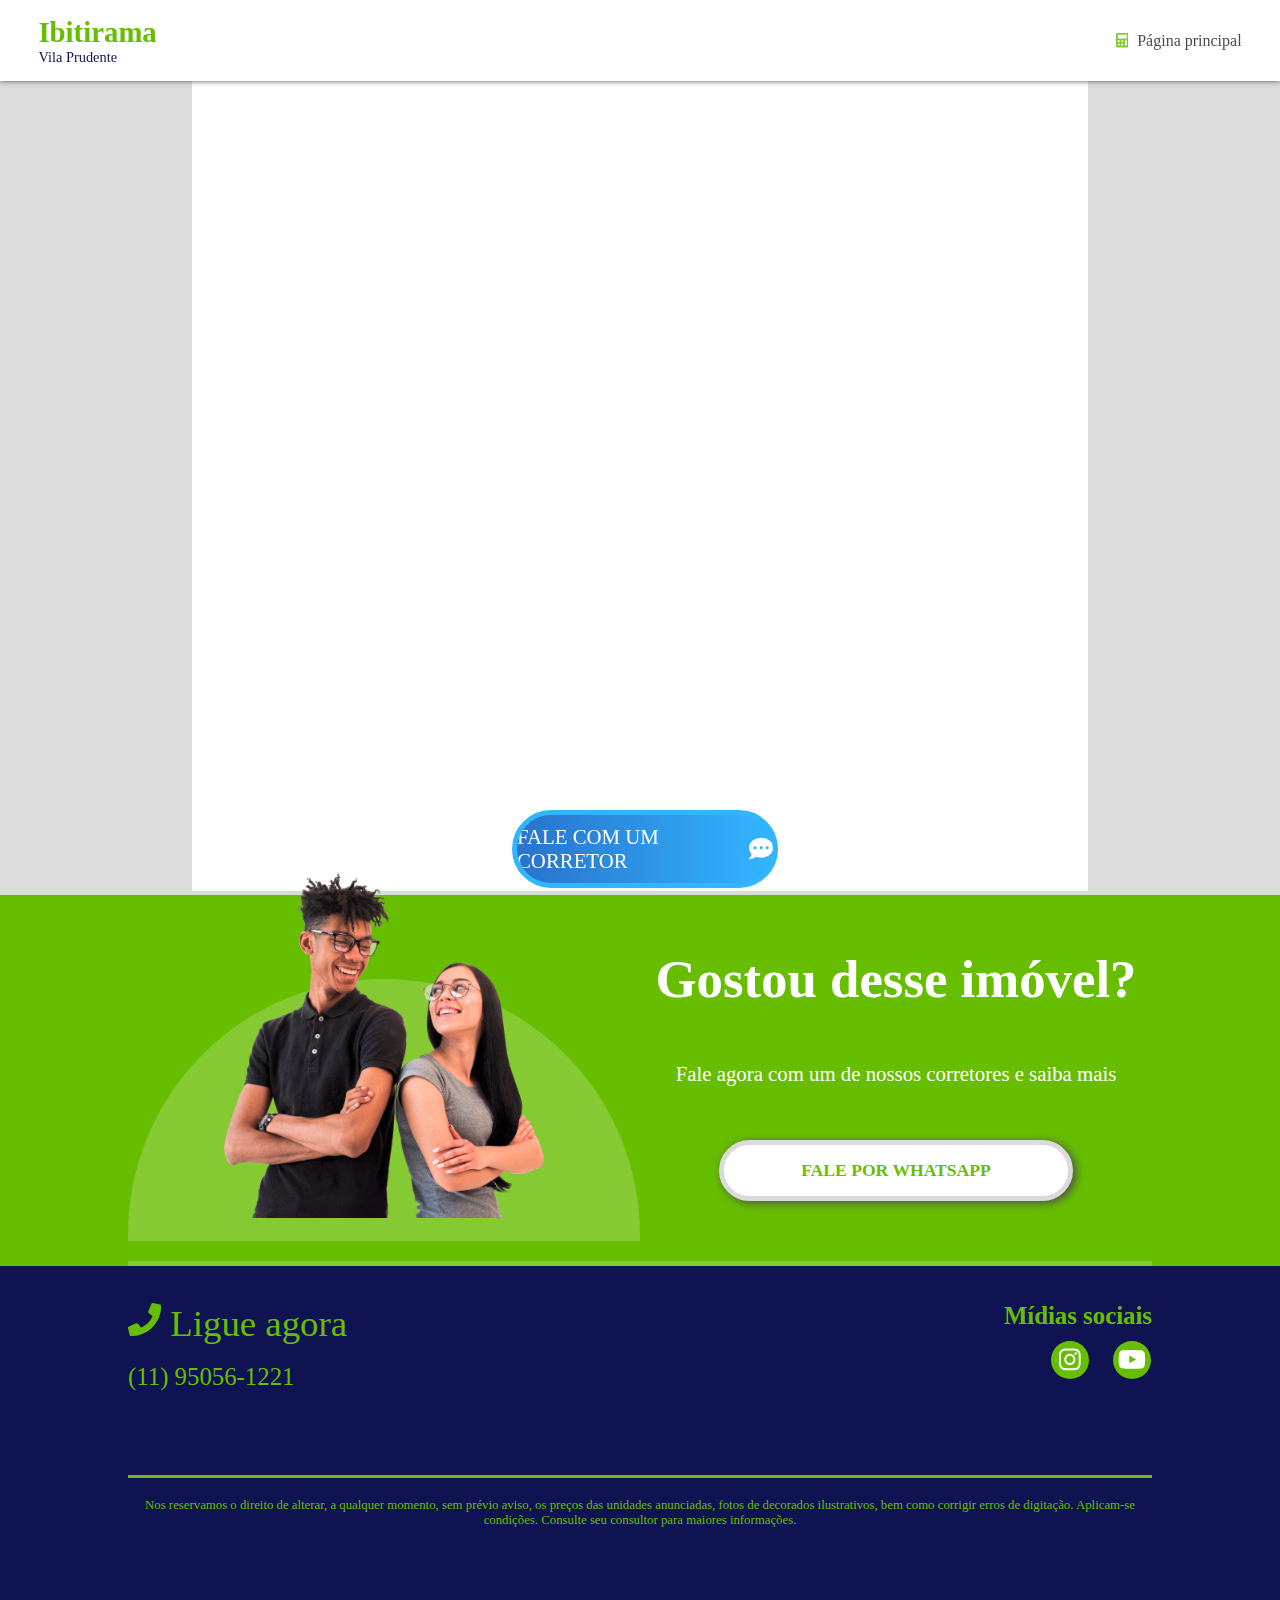
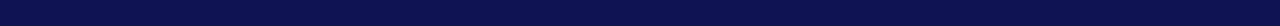
==== form.html @ f5fafc0a "Atualizado botão fixo e ampliação de imagens" ====
<!DOCTYPE html>
<html>
<head>
    <meta charset="UTF-8">
    <meta http-equiv="X-UA-Compatible" content="IE=edge">
    <meta name="viewport" content="width=device-width, initial-scale=1.0">
    <title>Win - Ibitirama</title>

    <link rel="stylesheet" href="./css/style.css">
    <link rel="stylesheet" href="./css/mobile/style.css" media="screen and (max-width: 900px)">
</head>
<body>
    <header class="header">
        <div class="icon">
            <h2>Ibitirama</h2>
            <p>Vila Prudente</p>
        </div>
        <div class="budget">
            <a href="./index.html"><svg aria-hidden="true" focusable="false" data-prefix="fas" data-icon="calculator" role="img" xmlns="http://www.w3.org/2000/svg" viewBox="0 0 448 512" class="svg-inline--fa fa-calculator fa-w-14 fa-rotate-90"><path fill="currentColor" d="M400 0H48C22.4 0 0 22.4 0 48v416c0 25.6 22.4 48 48 48h352c25.6 0 48-22.4 48-48V48c0-25.6-22.4-48-48-48zM128 435.2c0 6.4-6.4 12.8-12.8 12.8H76.8c-6.4 0-12.8-6.4-12.8-12.8v-38.4c0-6.4 6.4-12.8 12.8-12.8h38.4c6.4 0 12.8 6.4 12.8 12.8v38.4zm0-128c0 6.4-6.4 12.8-12.8 12.8H76.8c-6.4 0-12.8-6.4-12.8-12.8v-38.4c0-6.4 6.4-12.8 12.8-12.8h38.4c6.4 0 12.8 6.4 12.8 12.8v38.4zm128 128c0 6.4-6.4 12.8-12.8 12.8h-38.4c-6.4 0-12.8-6.4-12.8-12.8v-38.4c0-6.4 6.4-12.8 12.8-12.8h38.4c6.4 0 12.8 6.4 12.8 12.8v38.4zm0-128c0 6.4-6.4 12.8-12.8 12.8h-38.4c-6.4 0-12.8-6.4-12.8-12.8v-38.4c0-6.4 6.4-12.8 12.8-12.8h38.4c6.4 0 12.8 6.4 12.8 12.8v38.4zm128 128c0 6.4-6.4 12.8-12.8 12.8h-38.4c-6.4 0-12.8-6.4-12.8-12.8V268.8c0-6.4 6.4-12.8 12.8-12.8h38.4c6.4 0 12.8 6.4 12.8 12.8v166.4zm0-256c0 6.4-6.4 12.8-12.8 12.8H76.8c-6.4 0-12.8-6.4-12.8-12.8V76.8C64 70.4 70.4 64 76.8 64h294.4c6.4 0 12.8 6.4 12.8 12.8v102.4z" class=""></path></svg> Página principal</a>
        </div>
    </header>

    <a href="https://api.whatsapp.com/send?phone=5511950561221" class="corretor" target="_blank">FALE COM UM CORRETOR <svg data-v-1b039932="" aria-hidden="true" focusable="false" data-prefix="fas" data-icon="comment-dots" role="img" xmlns="http://www.w3.org/2000/svg" viewBox="0 0 512 512" class="svg-inline--fa fa-comment-dots fa-w-16"><path data-v-1b039932="" fill="currentColor" d="M256 32C114.6 32 0 125.1 0 240c0 49.6 21.4 95 57 130.7C44.5 421.1 2.7 466 2.2 466.5c-2.2 2.3-2.8 5.7-1.5 8.7S4.8 480 8 480c66.3 0 116-31.8 140.6-51.4 32.7 12.3 69 19.4 107.4 19.4 141.4 0 256-93.1 256-208S397.4 32 256 32zM128 272c-17.7 0-32-14.3-32-32s14.3-32 32-32 32 14.3 32 32-14.3 32-32 32zm128 0c-17.7 0-32-14.3-32-32s14.3-32 32-32 32 14.3 32 32-14.3 32-32 32zm128 0c-17.7 0-32-14.3-32-32s14.3-32 32-32 32 14.3 32 32-14.3 32-32 32z" class=""></path></svg></a>

    <iframe src="https://docs.google.com/forms/d/e/1FAIpQLScI5sDCU2K2RXG7FbVxQHd-Atl_5EHnjcI8VP3NnIdMTelnMQ/viewform?embedded=true" frameborder="0" marginheight="0" marginwidth="0">Carregando…</iframe>

    <section class="call">
        <div class="row">
            <div class="peoples">
                <div class="image">
                    <img src="../img/peoples.png">
                </div>
                <div class="circle"></div>
            </div>
            <div class="action">
                <h2>Gostou desse imóvel?</h2>
                <p>Fale agora com um de nossos corretores e saiba mais</p>
                <a href="https://api.whatsapp.com/send?phone=5511950561221" target="_blank">FALE POR WHATSAPP</a>
            </div>
        </div>
    </section>

    <footer class="footer">
        <div class="area">
            <div class="contact">
                <a href="tel:+5511950561221"><svg data-v-27981fa3="" aria-hidden="true" focusable="false" data-prefix="fas" data-icon="phone" role="img" xmlns="http://www.w3.org/2000/svg" viewBox="0 0 512 512" class="svg-inline--fa fa-phone fa-w-16 fa-rotate-90"><path data-v-27981fa3="" fill="currentColor" d="M493.4 24.6l-104-24c-11.3-2.6-22.9 3.3-27.5 13.9l-48 112c-4.2 9.8-1.4 21.3 6.9 28l60.6 49.6c-36 76.7-98.9 140.5-177.2 177.2l-49.6-60.6c-6.8-8.3-18.2-11.1-28-6.9l-112 48C3.9 366.5-2 378.1.6 389.4l24 104C27.1 504.2 36.7 512 48 512c256.1 0 464-207.5 464-464 0-11.2-7.7-20.9-18.6-23.4z" class=""></path></svg> Ligue agora</a>
                <p>(11) 95056-1221</p>
            </div>
            <div class="medias">
                <p>Mídias sociais</p>
                <div class="icons">
                    <a href="https://www.instagram.com/bellonbroker/" target="_blank"><svg data-v-27981fa3="" aria-hidden="true" focusable="false" data-prefix="fab" data-icon="instagram" role="img" xmlns="http://www.w3.org/2000/svg" viewBox="0 0 448 512" class="svg-inline--fa fa-instagram fa-w-14"><path data-v-27981fa3="" fill="currentColor" d="M224.1 141c-63.6 0-114.9 51.3-114.9 114.9s51.3 114.9 114.9 114.9S339 319.5 339 255.9 287.7 141 224.1 141zm0 189.6c-41.1 0-74.7-33.5-74.7-74.7s33.5-74.7 74.7-74.7 74.7 33.5 74.7 74.7-33.6 74.7-74.7 74.7zm146.4-194.3c0 14.9-12 26.8-26.8 26.8-14.9 0-26.8-12-26.8-26.8s12-26.8 26.8-26.8 26.8 12 26.8 26.8zm76.1 27.2c-1.7-35.9-9.9-67.7-36.2-93.9-26.2-26.2-58-34.4-93.9-36.2-37-2.1-147.9-2.1-184.9 0-35.8 1.7-67.6 9.9-93.9 36.1s-34.4 58-36.2 93.9c-2.1 37-2.1 147.9 0 184.9 1.7 35.9 9.9 67.7 36.2 93.9s58 34.4 93.9 36.2c37 2.1 147.9 2.1 184.9 0 35.9-1.7 67.7-9.9 93.9-36.2 26.2-26.2 34.4-58 36.2-93.9 2.1-37 2.1-147.8 0-184.8zM398.8 388c-7.8 19.6-22.9 34.7-42.6 42.6-29.5 11.7-99.5 9-132.1 9s-102.7 2.6-132.1-9c-19.6-7.8-34.7-22.9-42.6-42.6-11.7-29.5-9-99.5-9-132.1s-2.6-102.7 9-132.1c7.8-19.6 22.9-34.7 42.6-42.6 29.5-11.7 99.5-9 132.1-9s102.7-2.6 132.1 9c19.6 7.8 34.7 22.9 42.6 42.6 11.7 29.5 9 99.5 9 132.1s2.7 102.7-9 132.1z" class=""></path></svg></a>
                    <a href="https://www.youtube.com/@econconstrutora" target="_blank"><svg data-v-27981fa3="" aria-hidden="true" focusable="false" data-prefix="fab" data-icon="youtube" role="img" xmlns="http://www.w3.org/2000/svg" viewBox="0 0 576 512" class="svg-inline--fa fa-youtube fa-w-18"><path data-v-27981fa3="" fill="currentColor" d="M549.655 124.083c-6.281-23.65-24.787-42.276-48.284-48.597C458.781 64 288 64 288 64S117.22 64 74.629 75.486c-23.497 6.322-42.003 24.947-48.284 48.597-11.412 42.867-11.412 132.305-11.412 132.305s0 89.438 11.412 132.305c6.281 23.65 24.787 41.5 48.284 47.821C117.22 448 288 448 288 448s170.78 0 213.371-11.486c23.497-6.321 42.003-24.171 48.284-47.821 11.412-42.867 11.412-132.305 11.412-132.305s0-89.438-11.412-132.305zm-317.51 213.508V175.185l142.739 81.205-142.739 81.201z" class=""></path></svg></a>
                </div>
                
            </div>
            <div class="conditions">
                <p>Nos reservamos o direito de alterar, a qualquer momento, sem prévio aviso, os preços das unidades anunciadas, fotos de decorados ilustrativos, bem como corrigir erros de digitação. Aplicam-se condições. Consulte seu consultor para maiores informações.</p>
            </div>
        </div>
    </footer>

    <script src="./js/script.js"></script>
</body>
</html>
---- css/style.css ----
* {
  margin: 0;
  padding: 0;
  overflow-x: hidden;
}

body {
  background-color: #dbdbdb;
  font-family: Roboto;
  overflow: hidden;
}

.header {
  position: fixed;
  z-index: 11;
  top: 0;
  background: #ffffff;
  width: 100vw;
  height: 9vh;
  box-shadow: 0 0 5px #4b4c50;
  display: flex;
  flex-direction: row;
  justify-content: space-between;
  align-items: center;
}
.header .icon {
  width: 50vw;
  padding: 1.5vh 3vw;
}
.header .icon h2 {
  font-size: 1.8em;
  color: #67be00;
}
.header .icon p {
  font-size: 0.9em;
  color: #0f1352;
}
.header .budget {
  width: 50vh;
  padding: 1.5vh 3vw;
  display: flex;
  flex-direction: row;
  justify-content: flex-end;
  align-items: center;
}
.header .budget a {
  text-decoration: none;
  font-size: 1em;
  color: #4b4c50;
  transition: 0.3s ease;
}
.header .budget a svg {
  font-size: 18px;
  margin-right: 5px;
  color: #85ca33;
}
.header .budget a .svg-inline--fa.fa-w-20 {
  width: 1.05em;
}
.header .budget a .svg-inline--fa {
  display: inline-block;
  font-size: inherit;
  height: 0.9em;
  vertical-align: -0.125em;
}
.header .budget a:hover {
  color: #67be00;
}

iframe {
  width: 50vw;
  height: 80vh;
  margin: 9vh 15vw 0 15vw;
  padding: 5vh 10vw;
  background-color: #ffffff;
}

.corretor {
  position: fixed;
  z-index: 3;
  top: 90vh;
  width: 20vw;
  height: 7.5vh;
  margin: 0 40vw;
  border-radius: 100px;
  border: 5px solid #32b5ff;
  background: linear-gradient(to left, #32b5ff, #2973cc);
  text-decoration: none;
  color: #ffffff;
  font-size: 1.3em;
  display: flex;
  flex-direction: row;
  justify-content: space-evenly;
  align-items: center;
}
.corretor svg {
  font-size: 18px;
  color: #ffffff;
}
.corretor .svg-inline--fa.fa-w-20 {
  width: 1em;
}
.corretor .svg-inline--fa {
  display: inline-block;
  font-size: inherit;
  height: 1.3em;
}

.bigimage {
  position: fixed;
  z-index: 10;
  width: 100vw;
  height: 100vh;
  background: rgba(0, 0, 0, 0.5);
  backdrop-filter: blur(10px);
  padding: 3vw 0;
  display: flex;
  flex-direction: row;
  justify-content: center;
  align-items: center;
  display: none;
}
.bigimage .areaimage {
  width: 90%;
  height: 80%;
  background: #ffffff;
  background-size: cover;
  background-position: center;
  border-radius: 25px;
  padding: 1%;
  display: flex;
  flex-direction: row;
  justify-content: flex-end;
  align-items: flex-start;
}
.bigimage .areaimage .closeButton {
  background: none;
  border: none;
  font-size: 1.5em;
  font-weight: bold;
  color: #67be00;
}
.bigimage .areaimage .closeButton:hover {
  color: #85ca33;
  cursor: pointer;
}

.banner {
  margin-top: 9vh;
  height: 75vh;
  width: 100vw;
  background-image: url("../img/banner.png");
  background-position: top;
  background-size: cover;
  background-repeat: no-repeat;
  box-shadow: 0 3 5px #4b4c50;
  display: flex;
  flex-direction: column;
  justify-content: flex-end;
  align-items: center;
}
.banner .title {
  width: 80vw;
  height: 40%;
  display: flex;
  flex-direction: row;
  justify-content: space-between;
  align-items: center;
}
.banner .title .data {
  height: 100%;
  width: 60%;
  color: #ffffff;
  display: flex;
  flex-direction: column;
  justify-content: space-between;
  align-items: start;
}
.banner .title .data .row {
  width: 55%;
  display: flex;
  flex-direction: row;
  justify-content: space-between;
  align-items: center;
}
.banner .title .data .row .date {
  font-size: 0.9em;
  font-weight: bold;
  background: #67be00;
  padding: 2% 4%;
  border-radius: 25px;
}
.banner .title .data .row .region {
  font-size: 0.9em;
  font-weight: bold;
  color: #85ca33;
  background: #0f1352;
  padding: 2% 4%;
  border-radius: 25px;
}
.banner .title .data .local {
  font-size: 3.8em;
  font-weight: bold;
  width: 100%;
  height: 40%;
  text-shadow: 5px 5px 5px black;
  display: flex;
  flex-direction: column;
  justify-content: space-between;
  align-items: start;
}
.banner .title .data .local .line {
  height: 4px;
  width: 80%;
  background: linear-gradient(to right, rgb(255, 255, 255), rgba(255, 255, 255, 0));
}
.banner .title .data .inf {
  width: 100%;
  height: 35%;
  display: flex;
  flex-direction: row;
  justify-content: space-between;
  align-items: start;
}
.banner .title .data .inf p {
  font-size: 1.05em;
  text-shadow: 5px 5px 5px black;
}
.banner .title .data .inf p svg {
  font-size: 18px;
  margin-right: 5px;
  color: #ffffff;
}
.banner .title .data .inf p .svg-inline--fa.fa-w-20 {
  width: 1.05em;
}
.banner .title .data .inf p .svg-inline--fa {
  display: inline-block;
  font-size: inherit;
  height: 1em;
  vertical-align: -0.125em;
}
.banner .title .signin {
  height: 100%;
  width: 35%;
  display: flex;
  flex-direction: column;
  justify-content: space-between;
  align-items: start;
}
.banner .title .signin .text {
  width: 100%;
  display: flex;
  flex-direction: row;
  justify-content: space-between;
  align-items: center;
}
.banner .title .signin .text p {
  font-size: 0.9em;
  font-weight: bold;
  color: #ffffff;
  background: #67be00;
  padding: 2% 4%;
  border-radius: 25px;
}
.banner .title .signin .buttonSignIn {
  width: 100%;
  height: 75%;
  display: flex;
  flex-direction: column;
  justify-content: space-between;
  align-items: start;
}
.banner .title .signin .buttonSignIn p {
  font-size: 1.8em;
  font-weight: bold;
  color: #ffffff;
  text-shadow: 5px 5px 5px black;
}
.banner .title .signin .buttonSignIn a {
  padding: 3% 15%;
  background: #67be00;
  border: 3px solid #67be00;
  color: #ffffff;
  border-radius: 100px;
  font-size: 1.5em;
  font-weight: bold;
  text-decoration: none;
  margin-bottom: 3%;
  transition: 0.3s ease;
}
.banner .title .signin .buttonSignIn a:hover {
  background: #ffffff;
  border: 3px solid #67be00;
  color: #67be00;
}

.about {
  background: #ffffff;
  min-height: 475vh;
  display: flex;
  flex-direction: column;
  justify-content: space-evenly;
  align-items: center;
}
.about .facilities {
  width: 80vw;
}
.about .facilities .title {
  width: 40%;
  display: flex;
  flex-direction: row;
  justify-content: space-between;
  align-items: center;
}
.about .facilities .title h2 {
  font-size: 1.6em;
  color: #4b4c50;
}
.about .facilities .title span {
  font-size: 0.9em;
  font-weight: bold;
  height: 2vw;
  width: 2vw;
  background: #67be00;
  color: #ffffff;
  border-radius: 100px;
  display: flex;
  flex-direction: row;
  justify-content: center;
  align-items: center;
}
.about .facilities .items {
  padding: 2% 0;
  display: flex;
  flex-wrap: wrap;
}
.about .facilities .items p {
  font-size: 1.1em;
  color: #4b4c50;
  background: #ffffff;
  padding: 1% 2%;
  border-radius: 100px;
  transition: 0.3s ease;
}
.about .facilities .items p svg {
  font-size: 18px;
  margin-right: 5px;
  color: #67be00;
}
.about .facilities .items p .svg-inline--fa.fa-w-20 {
  width: 1.05em;
}
.about .facilities .items p .svg-inline--fa {
  display: inline-block;
  font-size: inherit;
  height: 1em;
  vertical-align: -0.125em;
}
.about .facilities .items p:hover {
  background: #67be00;
  color: #ffffff;
  cursor: pointer;
}
.about .facilities .items p:hover svg {
  font-size: 18px;
  margin-right: 5px;
  color: #ffffff;
}
.about .inf {
  width: 80vw;
}
.about .inf .title {
  width: 30%;
  display: flex;
  flex-direction: row;
  justify-content: space-between;
  align-items: center;
}
.about .inf .title h2 {
  font-size: 1.6em;
  color: #4b4c50;
}
.about .inf .items {
  padding: 2% 0;
  width: 80vw;
  display: flex;
  flex-direction: row;
}
.about .inf .items .item {
  padding: 0 1%;
  width: 30vh;
  height: 15vh;
  border-left: 2px solid #dbdbdb;
  display: flex;
  flex-direction: column;
  justify-content: space-evenly;
  align-items: flex-start;
}
.about .inf .items .item p {
  font-size: 1.1em;
  color: #4b4c50;
  overflow-y: hidden;
}
.about .inf .items .item p span {
  color: black;
  font-weight: bold;
}
.about .description {
  width: 80vw;
}
.about .description .title {
  width: 30%;
  display: flex;
  flex-direction: row;
  justify-content: space-between;
  align-items: center;
}
.about .description .title h2 {
  font-size: 1.6em;
  color: #4b4c50;
}
.about .description p {
  padding: 2% 0;
  font-size: 1.1em;
  color: #4b4c50;
}
.about .images {
  width: 84vw;
  display: flex;
  flex-direction: column;
  justify-content: space-between;
  align-items: center;
}
.about .images .title {
  width: 80vw;
  display: flex;
  flex-direction: row;
  justify-content: space-between;
  align-items: center;
}
.about .images .title h2 {
  font-size: 1.6em;
  color: #4b4c50;
}
.about .images .images-area {
  padding: 2% 0;
  width: 84vw;
  height: 36vw;
  display: grid;
  grid-template-areas: "img1 img2 img3 img4 img5 img6 img7" "img8 img9 img10 img11 img12 img13 img14" "img15 img16 img17 img18 img19 img20 img21";
}
.about .images .images-area .image {
  display: flex;
  flex-direction: row;
  justify-content: center;
  align-items: center;
  overflow: hidden;
}
.about .images .images-area #img1 {
  grid-area: img1;
  background-image: url(../img/1.png);
  background-size: cover;
  background-position: center;
  border-top-left-radius: 25px;
}
.about .images .images-area #img2 {
  grid-area: img2;
  background-image: url(../img/2.jpeg);
  background-size: cover;
  background-position: center;
}
.about .images .images-area #img3 {
  grid-area: img3;
  background-image: url(../img/3.jpeg);
  background-size: cover;
  background-position: center;
}
.about .images .images-area #img4 {
  grid-area: img4;
  background-image: url(../img/4.jpeg);
  background-size: cover;
  background-position: center;
}
.about .images .images-area #img5 {
  grid-area: img5;
  background-image: url(../img/5.jpeg);
  background-size: cover;
  background-position: center;
}
.about .images .images-area #img6 {
  grid-area: img6;
  background-image: url(../img/6.jpeg);
  background-size: cover;
  background-position: center;
}
.about .images .images-area #img7 {
  grid-area: img7;
  background-image: url(../img/7.jpeg);
  background-size: cover;
  background-position: center;
  border-top-right-radius: 25px;
}
.about .images .images-area #img8 {
  grid-area: img8;
  background-image: url(../img/8.png);
  background-size: cover;
  background-position: center;
}
.about .images .images-area #img9 {
  grid-area: img9;
  background-image: url(../img/9.jpeg);
  background-size: cover;
  background-position: center;
}
.about .images .images-area #img10 {
  grid-area: img10;
  background-image: url(../img/10.jpeg);
  background-size: cover;
  background-position: center;
}
.about .images .images-area #img11 {
  grid-area: img11;
  background-image: url(../img/11.jpeg);
  background-size: cover;
  background-position: center;
}
.about .images .images-area #img12 {
  grid-area: img12;
  background-image: url(../img/12.png);
  background-size: cover;
  background-position: center;
}
.about .images .images-area #img13 {
  grid-area: img13;
  background-image: url(../img/13.jpeg);
  background-size: cover;
  background-position: center;
}
.about .images .images-area #img14 {
  grid-area: img14;
  background-image: url(../img/14.jpeg);
  background-size: cover;
  background-position: center;
}
.about .images .images-area #img15 {
  grid-area: img15;
  background-image: url(../img/15.jpeg);
  background-size: cover;
  background-position: center;
  border-bottom-left-radius: 25px;
}
.about .images .images-area #img16 {
  grid-area: img16;
  background-image: url(../img/16.jpeg);
  background-size: cover;
  background-position: center;
}
.about .images .images-area #img17 {
  grid-area: img17;
  background-image: url(../img/17.jpeg);
  background-size: cover;
  background-position: center;
}
.about .images .images-area #img18 {
  grid-area: img18;
  background-image: url(../img/18.jpeg);
  background-size: cover;
  background-position: center;
}
.about .images .images-area #img19 {
  grid-area: img19;
  background-image: url(../img/19.jpeg);
  background-size: cover;
  background-position: center;
}
.about .images .images-area #img20 {
  grid-area: img20;
  background-image: url(../img/20.jpeg);
  background-size: cover;
  background-position: center;
}
.about .images .images-area #img21 {
  grid-area: img21;
  background-image: url(../img/21.jpeg);
  background-size: cover;
  background-position: center;
  border-bottom-right-radius: 25px;
}
.about .tour {
  width: 80vw;
}
.about .tour .title {
  width: 30%;
  display: flex;
  flex-direction: row;
  justify-content: space-between;
  align-items: center;
}
.about .tour .title h2 {
  font-size: 1.6em;
  color: #4b4c50;
}
.about .tour .tourbanner {
  margin: 2% 0;
  width: 40vw;
  height: 27.5vw;
  border-radius: 25px;
  overflow: hidden;
  box-shadow: 5px 5px 10px #dbdbdb;
  display: flex;
  flex-direction: row;
  justify-content: center;
  align-items: center;
}
.about .tour .tourbanner img {
  width: 100%;
}
.about .plants {
  width: 80vw;
}
.about .plants .title {
  width: 30%;
  display: flex;
  flex-direction: row;
  justify-content: space-between;
  align-items: center;
}
.about .plants .title h2 {
  font-size: 1.6em;
  color: #4b4c50;
}
.about .plants .plants-area {
  padding: 2% 0;
  width: 80vw;
  height: 30vw;
  display: grid;
  grid-template-areas: "p1 p1 p2 p3" "p1 p1 p4 p5" "p6 p7 p8 p9";
  row-gap: 2%;
  column-gap: 2%;
}
.about .plants .plants-area .plant {
  display: flex;
  flex-direction: row;
  justify-content: center;
  align-items: center;
  overflow: hidden;
  border-radius: 25px;
}
.about .plants .plants-area #p1 {
  grid-area: p1;
  background-image: url(../img/p1.jpeg);
  background-size: cover;
  background-position: center;
}
.about .plants .plants-area #p2 {
  grid-area: p2;
  background-image: url(../img/p2.jpeg);
  background-size: cover;
  background-position: center;
}
.about .plants .plants-area #p3 {
  grid-area: p3;
  background-image: url(../img/p3.jpeg);
  background-size: cover;
  background-position: center;
}
.about .plants .plants-area #p4 {
  grid-area: p4;
  background-image: url(../img/p4.jpeg);
  background-size: cover;
  background-position: center;
}
.about .plants .plants-area #p5 {
  grid-area: p5;
  background-image: url(../img/p5.jpeg);
  background-size: cover;
  background-position: center;
}
.about .plants .plants-area #p6 {
  grid-area: p6;
  background-image: url(../img/p6.jpeg);
  background-size: cover;
  background-position: center;
}
.about .plants .plants-area #p7 {
  grid-area: p7;
  background-image: url(../img/p7.jpeg);
  background-size: cover;
  background-position: center;
}
.about .plants .plants-area #p8 {
  grid-area: p8;
  background-image: url(../img/p8.jpeg);
  background-size: cover;
  background-position: center;
}
.about .plants .plants-area #p9 {
  grid-area: p9;
  background-image: url(../img/p9.jpeg);
  background-size: cover;
  background-position: center;
}
.about .location {
  width: 80vw;
}
.about .location .title {
  width: 30%;
  display: flex;
  flex-direction: row;
  justify-content: space-between;
  align-items: center;
  margin-bottom: 1%;
}
.about .location .title h2 {
  font-size: 1.6em;
  color: #4b4c50;
}
.about .location .link-local {
  text-decoration: none;
  font-size: 1.1em;
  color: #4b4c50;
}
.about .location .link-local p {
  margin: 2% 0;
}
.about .location .link-local p span {
  font-weight: bold;
}
.about .location .local-foto {
  margin: 2% 0;
  width: 40vw;
  height: 22.5vw;
  border-radius: 25px;
  overflow: hidden;
  box-shadow: 5px 5px 10px #dbdbdb;
  display: flex;
  flex-direction: row;
  justify-content: center;
  align-items: center;
}
.about .location .local-foto img {
  width: 100%;
}
.about .location .alert {
  font-size: 0.6em;
  margin-bottom: 3%;
}

.call {
  width: 100vw;
  background: #67be00;
  display: flex;
  flex-direction: column;
  justify-content: space-between;
  align-items: center;
  overflow: visible;
}
.call .row {
  overflow: visible;
  width: 80vw;
  height: 100%;
  padding-bottom: 0.5%;
  border-bottom: 5px solid #85ca33;
  display: flex;
  flex-direction: row;
  justify-content: space-between;
  align-items: center;
}
.call .row .peoples {
  width: 50%;
  height: 20vw;
  overflow: visible;
}
.call .row .peoples .image {
  position: relative;
  z-index: 2;
  top: -75px;
  overflow: visible;
  display: flex;
  flex-direction: row;
  justify-content: center;
  align-items: center;
}
.call .row .peoples .image img {
  width: 25vw;
}
.call .row .peoples .circle {
  position: relative;
  top: -24.5vw;
  display: inline-block;
  background: #85ca33;
  width: 40vw;
  height: 20.5vw;
  border-radius: 25vw 25vw 0 0;
}
.call .row .action {
  width: 50%;
  height: 40vh;
  overflow: visible;
  color: #ffffff;
  display: flex;
  flex-direction: column;
  justify-content: space-evenly;
  align-items: center;
}
.call .row .action h2 {
  font-size: 3.3em;
}
.call .row .action p {
  font-size: 1.3em;
}
.call .row .action a {
  text-decoration: none;
  background: #ffffff;
  border: 5px solid #dbdbdb;
  border-radius: 25vw;
  padding: 3% 15%;
  font-size: 1.1em;
  font-weight: bold;
  color: #67be00;
  transition: 0.3s ease;
  box-shadow: 3px 2px 10px #4b4c50;
}
.call .row .action a:hover {
  background: #0f1352;
  border: 5px solid #85ca33;
  color: #ffffff;
}

.footer {
  position: relative;
  background: #0f1352;
  height: 40vh;
  z-index: 9;
  display: flex;
  flex-direction: column;
  justify-content: center;
  align-items: center;
}
.footer .area {
  width: 80vw;
  height: 80%;
  display: grid;
  grid-template: "contact contact medias medias" "contact contact medias medias" "conditions conditions conditions conditions";
  color: #67be00;
}
.footer .area .contact {
  grid-area: contact;
}
.footer .area .contact a {
  text-decoration: none;
  font-size: 2.3em;
  color: #67be00;
  margin-bottom: 2%;
}
.footer .area .contact a svg {
  font-size: 18px;
  color: #67be00;
}
.footer .area .contact a .svg-inline--fa.fa-w-20 {
  width: 1em;
}
.footer .area .contact a .svg-inline--fa {
  display: inline-block;
  font-size: inherit;
  height: 0.9em;
}
.footer .area .contact p {
  margin-top: 2vh;
  font-size: 1.55em;
}
.footer .area .medias {
  grid-area: medias;
  display: flex;
  flex-direction: column;
  justify-content: flex-start;
  align-items: flex-end;
}
.footer .area .medias p {
  font-size: 1.55em;
  font-weight: bold;
}
.footer .area .medias .icons {
  width: 20%;
  margin-top: 2%;
  display: flex;
  flex-direction: row;
  justify-content: space-between;
  align-items: center;
}
.footer .area .medias .icons a {
  height: 3vw;
  width: 3vw;
  margin: 0 1%;
  background: #67be00;
  border-radius: 100px;
  display: flex;
  flex-direction: row;
  justify-content: center;
  align-items: center;
}
.footer .area .medias .icons a svg {
  font-size: 18px;
  color: #ffffff;
}
.footer .area .medias .icons a .svg-inline--fa.fa-w-20 {
  width: 1.25em;
}
.footer .area .medias .icons a .svg-inline--fa {
  display: inline-block;
  font-size: inherit;
  height: 1.55em;
}
.footer .area .conditions {
  grid-area: conditions;
  border-top: 3px solid #67be00;
  padding: 2% 0;
  text-align: center;
  font-size: 0.8em;
}

/*# sourceMappingURL=style.css.map */
---- css/mobile/style.css ----
* {
  margin: 0;
  padding: 0;
  overflow-x: hidden;
}

body {
  background-color: #ffffff;
  font-family: Roboto;
  overflow: hidden;
}

.header {
  position: fixed;
  z-index: 11;
  top: 0;
  background: #ffffff;
  width: 100vw;
  height: 8vh;
  box-shadow: 0 0 5px #4b4c50;
}
.header .icon {
  width: 50vw;
  padding: 1.5vh 3vw;
}
.header .icon h2 {
  font-size: 1.5em;
  color: #67be00;
}
.header .icon p {
  font-size: 0.9em;
  color: #0f1352;
}
.header .budget {
  width: 50vh;
  padding: 1.5vh 3vw;
}
.header .budget a {
  text-decoration: none;
  font-size: 0.9em;
  color: #4b4c50;
  transition: 0.3s ease;
}
.header .budget a svg {
  font-size: 18px;
  margin-right: 5px;
  color: #85ca33;
}
.header .budget a .svg-inline--fa.fa-w-20 {
  width: 1.25em;
}
.header .budget a .svg-inline--fa {
  display: inline-block;
  font-size: inherit;
  height: 1em;
  vertical-align: -0.125em;
}
.header .budget a:hover {
  color: #67be00;
}

iframe {
  width: 90vw;
  height: 80vh;
  margin: 9vh 0 0 0;
  padding: 5vh 5vw;
  background-color: #ffffff;
}

.corretor {
  z-index: 9;
  position: fixed;
  top: 84vh;
  width: 50vw;
  height: 7.5vh;
  margin: 0 25vw;
  border-radius: 100px;
  border: 5px solid #32b5ff;
  background: linear-gradient(to left, #32b5ff, #2973cc);
  text-decoration: none;
  color: #ffffff;
  font-size: 0.8em;
  display: flex;
  flex-direction: row;
  justify-content: space-evenly;
  align-items: center;
}
.corretor svg {
  font-size: 18px;
  color: #ffffff;
}
.corretor .svg-inline--fa.fa-w-20 {
  width: 1em;
}
.corretor .svg-inline--fa {
  display: inline-block;
  font-size: inherit;
  height: 1.3em;
}

.bigimage {
  position: fixed;
  z-index: 10;
  width: 100vw;
  height: 100vh;
  background: rgba(0, 0, 0, 0.5);
  backdrop-filter: blur(10px);
  padding: 3vw 0;
  display: flex;
  flex-direction: row;
  justify-content: center;
  align-items: center;
  display: none;
}
.bigimage .areaimage {
  width: 90%;
  height: 35%;
  background: #ffffff;
  background-size: cover;
  background-position: center;
  border-radius: 15px;
  padding: 1%;
  display: flex;
  flex-direction: row;
  justify-content: flex-end;
  align-items: flex-start;
}
.bigimage .areaimage .closeButton {
  background: none;
  border: none;
  font-size: 1.5em;
  font-weight: bold;
  color: #67be00;
}
.bigimage .areaimage .closeButton:hover {
  color: #85ca33;
  cursor: pointer;
}

.banner {
  z-index: 9;
  overflow: visible;
  margin-top: 8vh;
  height: 100vh;
  width: 100vw;
  background-image: url("../../img/banner.png");
  background-position: top;
  background-size: cover;
  background-repeat: no-repeat;
  display: flex;
  flex-direction: column;
  justify-content: flex-end;
  align-items: center;
}
.banner .title {
  z-index: 3;
  background: #ffffff;
  width: 100%;
  height: 50%;
  border-top-left-radius: 20px;
  border-top-right-radius: 20px;
  box-shadow: 0 2px 10px #dbdbdb;
  display: flex;
  flex-direction: column;
  justify-content: space-evenly;
  align-items: center;
}
.banner .title .data {
  height: 45%;
  width: 90%;
  color: #4b4c50;
}
.banner .title .data .row {
  width: 90%;
}
.banner .title .data .row .date {
  font-size: 0.75em;
  font-weight: normal;
  background: #67be00;
  color: #ffffff;
  padding: 2% 4%;
  border-radius: 25px;
}
.banner .title .data .row .region {
  font-size: 0.75em;
  font-weight: bold;
  color: #85ca33;
  background: #0f1352;
  padding: 2% 4%;
  border-radius: 25px;
}
.banner .title .data .local {
  font-size: 2em;
  font-weight: bold;
  width: 100%;
  height: 40%;
  text-shadow: none;
  display: flex;
  flex-direction: column;
  justify-content: space-around;
  align-items: start;
}
.banner .title .data .local .line {
  height: 1px;
  width: 90%;
  background: #dbdbdb;
}
.banner .title .data .inf {
  width: 100%;
  height: 35%;
  display: flex;
  flex-direction: column;
  justify-content: space-around;
  align-items: flex-start;
}
.banner .title .data .inf p {
  font-size: 0.9em;
  text-shadow: none;
}
.banner .title .data .inf p svg {
  font-size: 18px;
  margin-right: 5px;
  color: #4b4c50;
}
.banner .title .data .inf p .svg-inline--fa.fa-w-20 {
  width: 1.25em;
}
.banner .title .data .inf p .svg-inline--fa {
  display: inline-block;
  font-size: inherit;
  height: 1em;
  vertical-align: -0.125em;
}
.banner .title .signin {
  margin-top: 3%;
  height: 40%;
  width: 90%;
  display: flex;
  flex-direction: column;
  justify-content: space-around;
  align-items: center;
}
.banner .title .signin .text {
  width: 100%;
  display: flex;
  flex-direction: row;
  justify-content: center;
  align-items: center;
}
.banner .title .signin .text p {
  font-size: 0.8em;
  font-weight: normal;
  color: #ffffff;
  background: #67be00;
  padding: 2% 4%;
  border-radius: 25px;
}
.banner .title .signin .buttonSignIn {
  width: 100%;
  display: flex;
  flex-direction: column;
  justify-content: space-around;
  align-items: center;
}
.banner .title .signin .buttonSignIn p {
  font-size: 1.1em;
  font-weight: bold;
  color: #4b4c50;
  text-shadow: none;
}
.banner .title .signin .buttonSignIn a {
  padding: 3% 10%;
  background: #67be00;
  border: 3px solid #67be00;
  color: #ffffff;
  border-radius: 100px;
  font-size: 1em;
  font-weight: bold;
  text-decoration: none;
  margin-bottom: 3%;
  transition: 0.3s ease;
}
.banner .title .signin .buttonSignIn a:hover {
  background: #ffffff;
  border: 3px solid #67be00;
  color: #67be00;
}

.about {
  background: #ffffff;
  min-height: 475vh;
  display: flex;
  flex-direction: column;
  justify-content: space-evenly;
  align-items: center;
}
.about .facilities {
  width: 90vw;
}
.about .facilities .title {
  width: 90%;
  display: flex;
  flex-direction: row;
  justify-content: space-between;
  align-items: center;
}
.about .facilities .title h2 {
  font-size: 1.3em;
  color: #4b4c50;
}
.about .facilities .title span {
  font-size: 1em;
  font-weight: bold;
  height: 7.5vw;
  width: 7.5vw;
  background: #67be00;
  color: #ffffff;
  border-radius: 100px;
  display: flex;
  flex-direction: row;
  justify-content: center;
  align-items: center;
}
.about .facilities .items {
  padding: 2% 0;
  display: flex;
  flex-wrap: wrap;
}
.about .facilities .items p {
  font-size: 1.1em;
  color: #4b4c50;
  background: #ffffff;
  padding: 1% 2%;
  border-radius: 100px;
  transition: 0.3s ease;
}
.about .facilities .items p svg {
  font-size: 18px;
  margin-right: 5px;
  color: #67be00;
}
.about .facilities .items p .svg-inline--fa.fa-w-20 {
  width: 1.25em;
}
.about .facilities .items p .svg-inline--fa {
  display: inline-block;
  font-size: inherit;
  height: 1em;
  vertical-align: -0.125em;
}
.about .facilities .items p:hover {
  background: #67be00;
  color: #ffffff;
  cursor: pointer;
}
.about .facilities .items p:hover svg {
  font-size: 18px;
  margin-right: 5px;
  color: #ffffff;
}
.about .inf {
  width: 90vw;
}
.about .inf .title {
  width: 80%;
  display: flex;
  flex-direction: row;
  justify-content: space-between;
  align-items: center;
}
.about .inf .title h2 {
  font-size: 1.3em;
  color: #4b4c50;
}
.about .inf .items {
  padding: 2% 0;
  width: 90vw;
  display: flex;
  flex-direction: row;
  flex-wrap: wrap;
}
.about .inf .items .item {
  padding: 0 5%;
  margin: 2% 0;
  width: 30vh;
  height: 10vh;
  border-left: 2px solid #dbdbdb;
  border-bottom: 2px solid #dbdbdb;
  display: flex;
  flex-direction: column;
  justify-content: space-evenly;
  align-items: flex-start;
}
.about .inf .items .item p {
  font-size: 1em;
  color: #4b4c50;
  overflow-y: hidden;
}
.about .inf .items .item p span {
  color: black;
  font-weight: bold;
}
.about .description {
  width: 90vw;
}
.about .description .title {
  width: 80%;
  display: flex;
  flex-direction: row;
  justify-content: space-between;
  align-items: center;
}
.about .description .title h2 {
  font-size: 1.3em;
  color: #4b4c50;
}
.about .description p {
  padding: 2% 0;
  font-size: 1.1em;
  color: #4b4c50;
}
.about .images {
  width: 90vw;
  display: flex;
  flex-direction: column;
  justify-content: space-between;
  align-items: center;
}
.about .images .title {
  width: 80vw;
  display: flex;
  flex-direction: row;
  justify-content: space-between;
  align-items: center;
}
.about .images .title h2 {
  font-size: 1.3em;
  color: #4b4c50;
}
.about .images .images-area {
  padding: 5% 0;
  width: 90vw;
  height: 108vw;
  display: grid;
  grid-template-areas: "img1 img1 img2 img3 img4" "img1 img1 img5 img6 img7" "img8 img9 img10 img11 img11" "img12 img13 img14 img11 img11" "img15 img15 img16 img17 img18" "img15 img15 img19 img20 img21";
}
.about .images .images-area .image {
  display: flex;
  flex-direction: row;
  justify-content: center;
  align-items: center;
  overflow: hidden;
}
.about .images .images-area #img1 {
  grid-area: img1;
  background-image: url(../../img/1.png);
  background-size: cover;
  background-position: center;
  border-top-left-radius: 15px;
}
.about .images .images-area #img2 {
  grid-area: img2;
  background-image: url(../../img/2.jpeg);
  background-size: cover;
  background-position: center;
}
.about .images .images-area #img3 {
  grid-area: img3;
  background-image: url(../../img/3.jpeg);
  background-size: cover;
  background-position: center;
}
.about .images .images-area #img4 {
  grid-area: img4;
  background-image: url(../../img/4.jpeg);
  background-size: cover;
  background-position: center;
  border-top-right-radius: 15px;
}
.about .images .images-area #img5 {
  grid-area: img5;
  background-image: url(../../img/5.jpeg);
  background-size: cover;
  background-position: center;
}
.about .images .images-area #img6 {
  grid-area: img6;
  background-image: url(../../img/6.jpeg);
  background-size: cover;
  background-position: center;
}
.about .images .images-area #img7 {
  grid-area: img7;
  background-image: url(../../img/7.jpeg);
  background-size: cover;
  background-position: center;
  border-top-right-radius: 0;
}
.about .images .images-area #img8 {
  grid-area: img8;
  background-image: url(../../img/8.png);
  background-size: cover;
  background-position: center;
}
.about .images .images-area #img9 {
  grid-area: img9;
  background-image: url(../../img/9.jpeg);
  background-size: cover;
  background-position: center;
}
.about .images .images-area #img10 {
  grid-area: img10;
  background-image: url(../../img/10.jpeg);
  background-size: cover;
  background-position: center;
}
.about .images .images-area #img11 {
  grid-area: img11;
  background-image: url(../../img/11.jpeg);
  background-size: cover;
  background-position: center;
}
.about .images .images-area #img12 {
  grid-area: img12;
  background-image: url(../../img/12.png);
  background-size: cover;
  background-position: center;
}
.about .images .images-area #img13 {
  grid-area: img13;
  background-image: url(../../img/13.jpeg);
  background-size: cover;
  background-position: center;
}
.about .images .images-area #img14 {
  grid-area: img14;
  background-image: url(../../img/14.jpeg);
  background-size: cover;
  background-position: center;
}
.about .images .images-area #img15 {
  grid-area: img15;
  background-image: url(../../img/15.jpeg);
  background-size: cover;
  background-position: center;
  border-bottom-left-radius: 15px;
}
.about .images .images-area #img16 {
  grid-area: img16;
  background-image: url(../../img/16.jpeg);
  background-size: cover;
  background-position: center;
}
.about .images .images-area #img17 {
  grid-area: img17;
  background-image: url(../../img/17.jpeg);
  background-size: cover;
  background-position: center;
}
.about .images .images-area #img18 {
  grid-area: img18;
  background-image: url(../../img/18.jpeg);
  background-size: cover;
  background-position: center;
}
.about .images .images-area #img19 {
  grid-area: img19;
  background-image: url(../../img/19.jpeg);
  background-size: cover;
  background-position: center;
}
.about .images .images-area #img20 {
  grid-area: img20;
  background-image: url(../../img/20.jpeg);
  background-size: cover;
  background-position: center;
}
.about .images .images-area #img21 {
  grid-area: img21;
  background-image: url(../../img/21.jpeg);
  background-size: cover;
  background-position: center;
  border-bottom-right-radius: 15px;
}
.about .tour {
  width: 90vw;
  overflow: visible;
}
.about .tour .title {
  width: 80%;
  display: flex;
  flex-direction: row;
  justify-content: space-between;
  align-items: center;
}
.about .tour .title h2 {
  font-size: 1.3em;
  color: #4b4c50;
}
.about .tour .tourbanner {
  margin: 2% 0;
  width: 90vw;
  height: 61.9vw;
  border-radius: 25px;
  overflow: hidden;
  box-shadow: 3px 3px 5px #dbdbdb;
  display: flex;
  flex-direction: row;
  justify-content: center;
  align-items: center;
}
.about .tour .tourbanner img {
  width: 100%;
}
.about .plants {
  width: 90vw;
}
.about .plants .title {
  width: 80%;
  display: flex;
  flex-direction: row;
  justify-content: space-between;
  align-items: center;
}
.about .plants .title h2 {
  font-size: 1.3em;
  color: #4b4c50;
}
.about .plants .plants-area {
  padding: 5% 0;
  width: 90vw;
  height: 135vw;
  display: grid;
  grid-template-areas: "p1 p1" "p1 p1" "p2 p3" "p4 p5" "p6 p7" "p8 p9";
  row-gap: 2%;
  column-gap: 2%;
}
.about .plants .plants-area .plant {
  display: flex;
  flex-direction: row;
  justify-content: center;
  align-items: center;
  overflow: hidden;
  border-radius: 25px;
}
.about .plants .plants-area #p1 {
  grid-area: p1;
  background-image: url(../../img/p1.jpeg);
  background-size: cover;
  background-position: center;
}
.about .plants .plants-area #p2 {
  grid-area: p2;
  background-image: url(../../img/p2.jpeg);
  background-size: cover;
  background-position: center;
}
.about .plants .plants-area #p3 {
  grid-area: p3;
  background-image: url(../../img/p3.jpeg);
  background-size: cover;
  background-position: center;
}
.about .plants .plants-area #p4 {
  grid-area: p4;
  background-image: url(../../img/p4.jpeg);
  background-size: cover;
  background-position: center;
}
.about .plants .plants-area #p5 {
  grid-area: p5;
  background-image: url(../../img/p5.jpeg);
  background-size: cover;
  background-position: center;
}
.about .plants .plants-area #p6 {
  grid-area: p6;
  background-image: url(../../img/p6.jpeg);
  background-size: cover;
  background-position: center;
}
.about .plants .plants-area #p7 {
  grid-area: p7;
  background-image: url(../../img/p7.jpeg);
  background-size: cover;
  background-position: center;
}
.about .plants .plants-area #p8 {
  grid-area: p8;
  background-image: url(../../img/p8.jpeg);
  background-size: cover;
  background-position: center;
}
.about .plants .plants-area #p9 {
  grid-area: p9;
  background-image: url(../../img/p9.jpeg);
  background-size: cover;
  background-position: center;
}
.about .location {
  width: 90vw;
}
.about .location .title {
  width: 80%;
  display: flex;
  flex-direction: row;
  justify-content: space-between;
  align-items: center;
  margin-bottom: 3%;
}
.about .location .title h2 {
  font-size: 1.3em;
  color: #4b4c50;
}
.about .location .link-local {
  text-decoration: none;
  font-size: 0.9em;
  color: #4b4c50;
}
.about .location .link-local p {
  margin: 3% 0;
}
.about .location .link-local p span {
  font-weight: bold;
}
.about .location .local-foto {
  margin: 2% 0;
  width: 90vw;
  height: 45vw;
  border-radius: 25px;
  overflow: hidden;
  box-shadow: 3px 3px 5px #dbdbdb;
  display: flex;
  flex-direction: row;
  justify-content: center;
  align-items: center;
}
.about .location .local-foto img {
  width: 100%;
}
.about .location .alert {
  font-size: 0.5em;
  text-align: center;
  margin-bottom: 3%;
}

.call {
  width: 100vw;
  background: linear-gradient(to bottom, #67be00, #85ca33);
  display: flex;
  flex-direction: column;
  justify-content: space-between;
  align-items: center;
  overflow: visible;
}
.call .row {
  overflow: visible;
  width: 90vw;
  height: 100%;
  padding-bottom: 0.5%;
  border-bottom: 5px solid #85ca33;
  display: flex;
  flex-direction: row;
  justify-content: space-between;
  align-items: center;
}
.call .row .peoples {
  display: none;
  width: 50%;
  height: 20vw;
  overflow: visible;
}
.call .row .peoples .image {
  position: relative;
  z-index: 2;
  top: -75px;
  overflow: visible;
  display: none;
}
.call .row .peoples .image img {
  width: 25vw;
}
.call .row .peoples .circle {
  position: relative;
  top: -24.5vw;
  display: inline-block;
  background: #85ca33;
  width: 40vw;
  height: 20.5vw;
  border-radius: 25vw 25vw 0 0;
}
.call .row .action {
  width: 100%;
  height: 50vh;
  overflow: visible;
  text-align: center;
  color: #ffffff;
  display: flex;
  flex-direction: column;
  justify-content: space-evenly;
  align-items: center;
}
.call .row .action h2 {
  font-size: 2em;
}
.call .row .action p {
  font-size: 1.3em;
}
.call .row .action a {
  text-decoration: none;
  background: #ffffff;
  border: 3px solid #dbdbdb;
  border-radius: 25vw;
  padding: 3% 15%;
  font-size: 1em;
  font-weight: bold;
  color: #67be00;
  transition: 0.3s ease;
  box-shadow: 3px 2px 10px #4b4c50;
}
.call .row .action a:hover {
  background: #0f1352;
  border: 5px solid #85ca33;
  color: #ffffff;
}

.footer {
  position: relative;
  background: #0f1352;
  height: 50vh;
  z-index: 9;
  display: flex;
  flex-direction: column;
  justify-content: center;
  align-items: center;
}
.footer .area {
  width: 90vw;
  height: 90%;
  display: grid;
  grid-template: "contact" "medias" "conditions";
  row-gap: 5%;
  color: #67be00;
}
.footer .area .contact {
  grid-area: contact;
}
.footer .area .contact a {
  font-size: 1.3em;
  font-weight: bold;
  color: #67be00;
}
.footer .area .contact a svg {
  font-size: 18px;
  color: #67be00;
}
.footer .area .contact a .svg-inline--fa.fa-w-20 {
  width: 1em;
}
.footer .area .contact a .svg-inline--fa {
  display: inline-block;
  font-size: inherit;
  height: 0.75em;
}
.footer .area .contact p {
  margin-top: 2vh;
  font-size: 1em;
}
.footer .area .medias {
  grid-area: medias;
  display: flex;
  flex-direction: column;
  justify-content: flex-start;
  align-items: flex-start;
}
.footer .area .medias p {
  font-size: 1.3em;
  font-weight: bold;
}
.footer .area .medias .icons {
  width: 40%;
  margin-top: 5%;
  display: flex;
  flex-direction: row;
  justify-content: space-between;
  align-items: center;
}
.footer .area .medias .icons a {
  height: 15vw;
  width: 15vw;
  margin: 0 1%;
  background: #67be00;
  border-radius: 100px;
  display: flex;
  flex-direction: row;
  justify-content: center;
  align-items: center;
}
.footer .area .medias .icons a svg {
  font-size: 18px;
  color: #ffffff;
}
.footer .area .medias .icons a .svg-inline--fa.fa-w-20 {
  width: 1.25em;
}
.footer .area .medias .icons a .svg-inline--fa {
  display: inline-block;
  font-size: inherit;
  height: 1.75em;
}
.footer .area .conditions {
  grid-area: conditions;
  border-top: 1px solid #67be00;
  padding-top: 5%;
  text-align: center;
  font-size: 0.75em;
}

/*# sourceMappingURL=style.css.map */
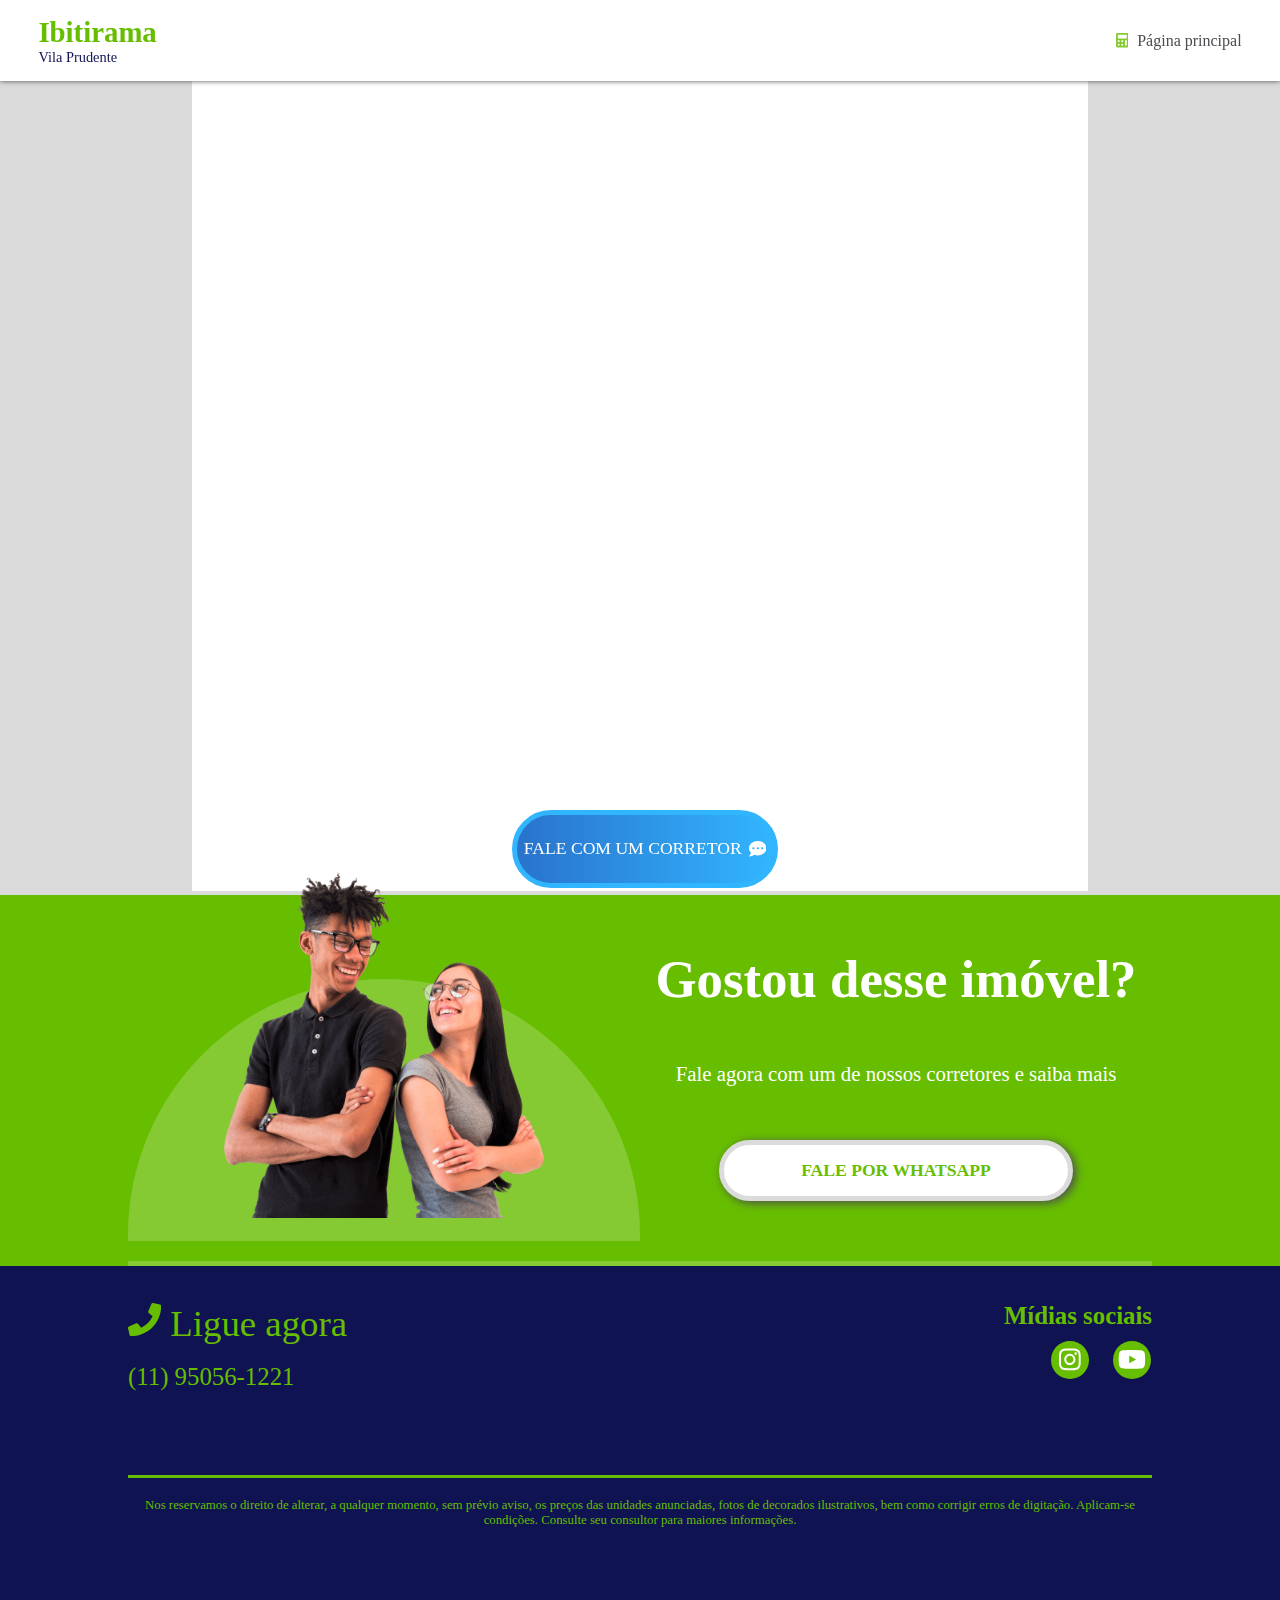
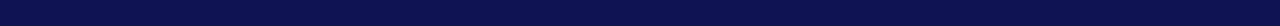
==== commit f386f340: "Add favicon" ====
--- a/form.html
+++ b/form.html
@@ -5,6 +5,8 @@
     <meta http-equiv="X-UA-Compatible" content="IE=edge">
     <meta name="viewport" content="width=device-width, initial-scale=1.0">
     <title>Win - Ibitirama</title>
+
+    <link rel="icon" type="image/x-icon" href="./img/favicon.ico">
 
     <link rel="stylesheet" href="./css/style.css">
     <link rel="stylesheet" href="./css/mobile/style.css" media="screen and (max-width: 900px)">
--- a/css/style.css
+++ b/css/style.css
@@ -87,7 +87,7 @@
   background: linear-gradient(to left, #32b5ff, #2973cc);
   text-decoration: none;
   color: #ffffff;
-  font-size: 1.3em;
+  font-size: 1.1em;
   display: flex;
   flex-direction: row;
   justify-content: space-evenly;
@@ -103,7 +103,7 @@
 .corretor .svg-inline--fa {
   display: inline-block;
   font-size: inherit;
-  height: 1.3em;
+  height: 1em;
 }
 
 .bigimage {
@@ -273,6 +273,7 @@
 }
 .banner .title .signin .buttonSignIn p {
   font-size: 1.8em;
+  overflow: visible;
   font-weight: bold;
   color: #ffffff;
   text-shadow: 5px 5px 5px black;
